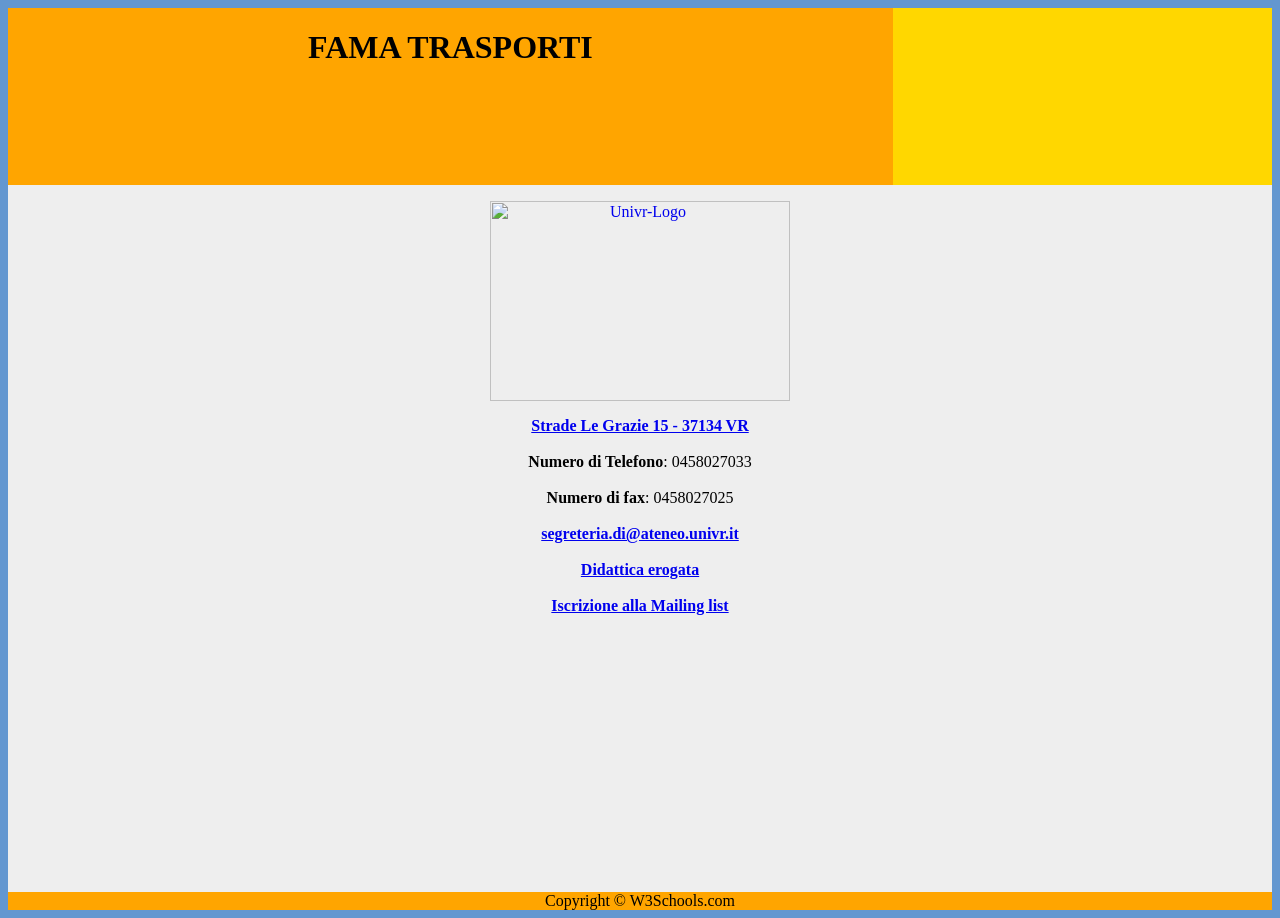
==== Index.html @ a6d4b3bb "Versamenti" ====
<html>
	<head>
		<title>FAMA TRASPORTI</title>
        <link rel="stylesheet" type="text/css" href="../page.css" />
	</head>
	<body scroll="no">
            <div id="container" style="width:100%">

            <div id="header" style="background-color:#FFA500;width:70%;height:20%;float:left">
            <p><h1> FAMA TRASPORTI </h1></p>
			<br/><br/></div>
            <div id="login" style="background-color:#FFD700;width:30%;float:right;height:20%;"></div>
			<div id="content" style="background-color:#EEEEEE;height:80%;width:100%;float:left;">
            <p>
				<b><a href=?ps=info></b>
			<img src="../logo-univr.png" width="300" height="200" alt="Univr-Logo"></a>
			</p>
			<p>
				<b><a href=?ps=add> Strade Le Grazie 15 - 37134 VR </a><br/></b>
				<br/><b>Numero di Telefono</b>: 0458027033<br/>
				<br/><b>Numero di fax</b>: 0458027025
				<br/><br/>
				<b><a href=mailto:segreteria.di@ateneo.univr.it> segreteria.di@ateneo.univr.it </a></b>
	<br/><br/>
			
				<b><a href=?ps=did> Didattica erogata </a></b>
				<br/><br/>
				<b><a href=?ps=mail> Iscrizione alla Mailing list </a></b>
			</p></div>
            <div id="footer" style="background-color:#FFA500;clear:both;text-align:center;">
            Copyright © W3Schools.com</div>
		</body>

</html>
---- page.css ----
body{

    text-align: center;
    background-color: #6397D0;

}

table{
    
    margin-left: auto;
    margin-right: auto;
    text-align: center;
    border: 0px;

}    

ul{

    margin-left: auto;
    margin-right: auto;
    text-align: left;
    width: 70%; 

}

ol{

    margin-left: auto;
    margin-right: auto;
    text-align: left;

}

input{

    text-align: left;
    display: block;
    float: left;
    clear: left;
}

form{

    text-align: center;

}
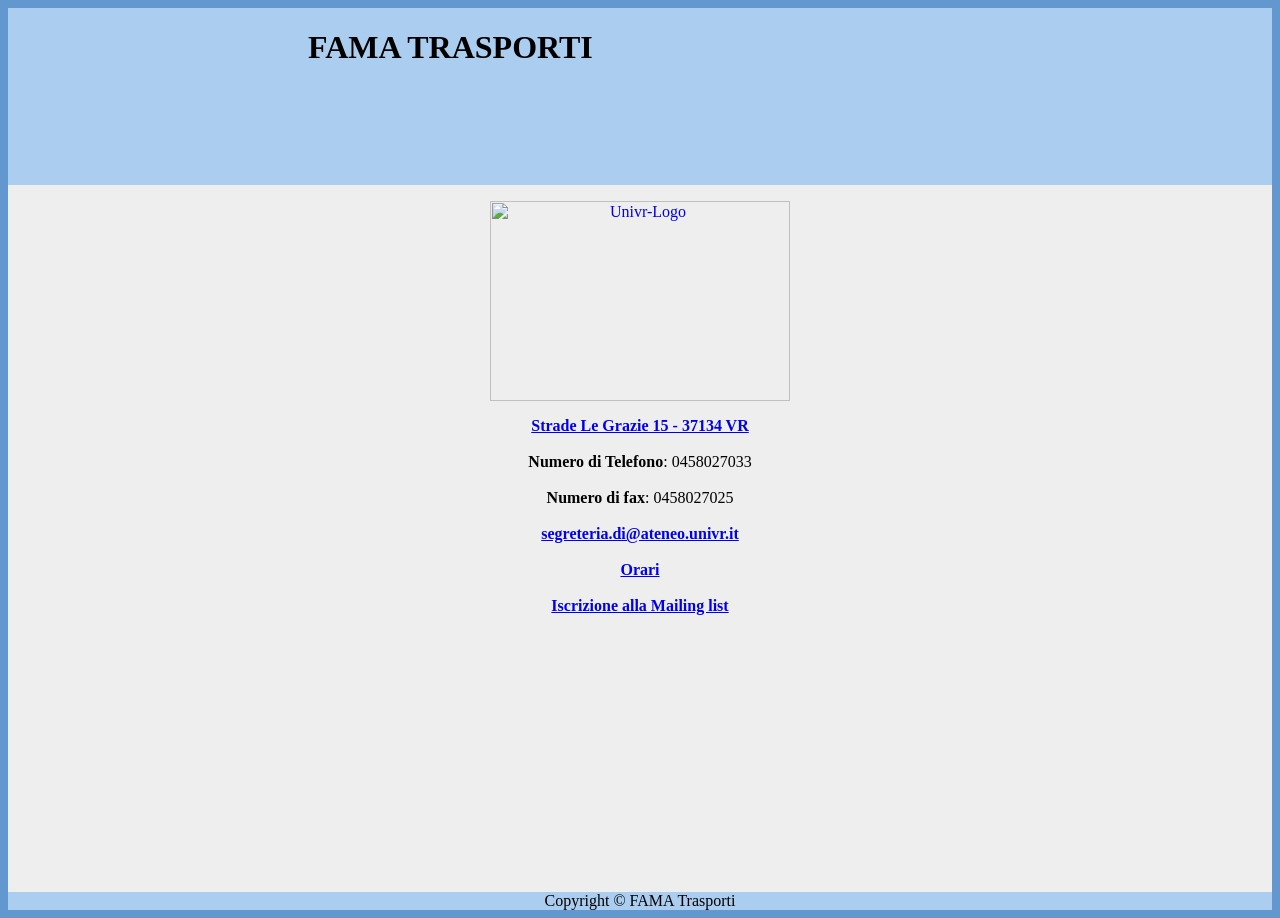
==== commit 5ed6a77e: "sfondo" ====
--- a/Index.html
+++ b/Index.html
@@ -1,4 +1,4 @@
-<html>
+﻿<html>
 	<head>
 		<title>FAMA TRASPORTI</title>
         <link rel="stylesheet" type="text/css" href="../page.css" />
@@ -6,10 +6,10 @@
 	<body scroll="no">
             <div id="container" style="width:100%">
 
-            <div id="header" style="background-color:#FFA500;width:70%;height:20%;float:left">
+            <div id="header" style="background-color:#ABCDEF;width:70%;height:20%;float:left">
             <p><h1> FAMA TRASPORTI </h1></p>
 			<br/><br/></div>
-            <div id="login" style="background-color:#FFD700;width:30%;float:right;height:20%;"></div>
+            <div id="login" style="background-color:#ABCDEF;width:30%;float:right;height:20%;"></div>
 			<div id="content" style="background-color:#EEEEEE;height:80%;width:100%;float:left;">
             <p>
 				<b><a href=?ps=info></b>
@@ -23,12 +23,12 @@
 				<b><a href=mailto:segreteria.di@ateneo.univr.it> segreteria.di@ateneo.univr.it </a></b>
 	<br/><br/>
 			
-				<b><a href=?ps=did> Didattica erogata </a></b>
+				<b><a href=?ps=did> Orari </a></b>
 				<br/><br/>
 				<b><a href=?ps=mail> Iscrizione alla Mailing list </a></b>
 			</p></div>
-            <div id="footer" style="background-color:#FFA500;clear:both;text-align:center;">
-            Copyright © W3Schools.com</div>
+            <div id="footer" style="background-color:#ABCDEF;clear:both;text-align:center;">
+            Copyright © FAMA Trasporti</div>
 		</body>
 
 </html>
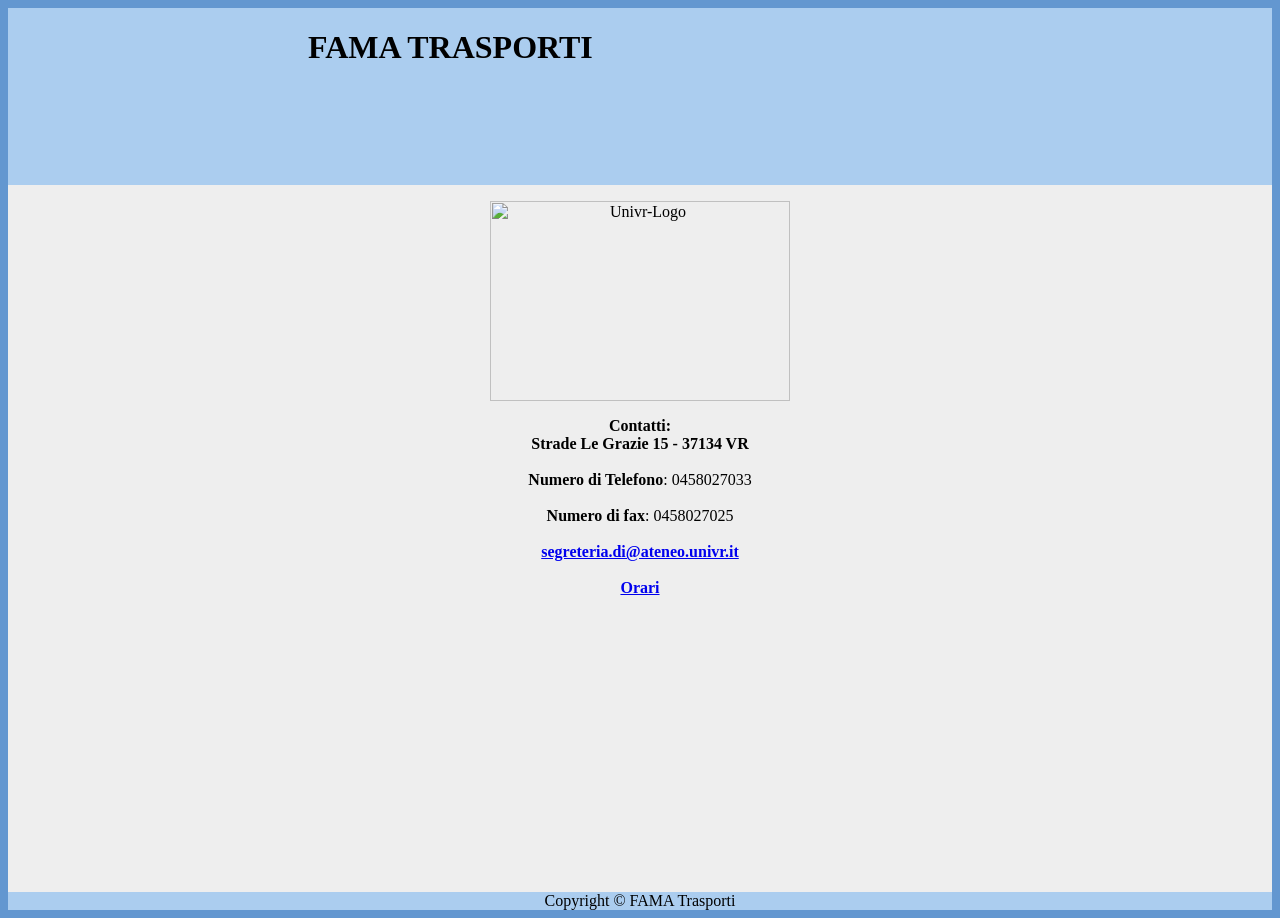
==== commit 8cb72cd3: "-.-" ====
--- a/Index.html
+++ b/Index.html
@@ -9,23 +9,23 @@
             <div id="header" style="background-color:#ABCDEF;width:70%;height:20%;float:left">
             <p><h1> FAMA TRASPORTI </h1></p>
 			<br/><br/></div>
-            <div id="login" style="background-color:#ABCDEF;width:30%;float:right;height:20%;"></div>
+            <div id="login" style="background-color:#ABCDEF;width:30%;float:right;height:20%;">
+		<form> </form></div>
 			<div id="content" style="background-color:#EEEEEE;height:80%;width:100%;float:left;">
             <p>
-				<b><a href=?ps=info></b>
-			<img src="../logo-univr.png" width="300" height="200" alt="Univr-Logo"></a>
+				<img src="../logo-univr.png" width="300" height="200" alt="Univr-Logo">
 			</p>
 			<p>
-				<b><a href=?ps=add> Strade Le Grazie 15 - 37134 VR </a><br/></b>
+				<b>Contatti: <br/> Strade Le Grazie 15 - 37134 VR </a><br/></b>
 				<br/><b>Numero di Telefono</b>: 0458027033<br/>
 				<br/><b>Numero di fax</b>: 0458027025
 				<br/><br/>
 				<b><a href=mailto:segreteria.di@ateneo.univr.it> segreteria.di@ateneo.univr.it </a></b>
 	<br/><br/>
 			
-				<b><a href=?ps=did> Orari </a></b>
+				<b><a href=?ps=or> Orari </a></b>
 				<br/><br/>
-				<b><a href=?ps=mail> Iscrizione alla Mailing list </a></b>
+				<!-- <b><a href=?ps=mail> Iscrizione alla Mailing list </a></b> -->
 			</p></div>
             <div id="footer" style="background-color:#ABCDEF;clear:both;text-align:center;">
             Copyright © FAMA Trasporti</div>
